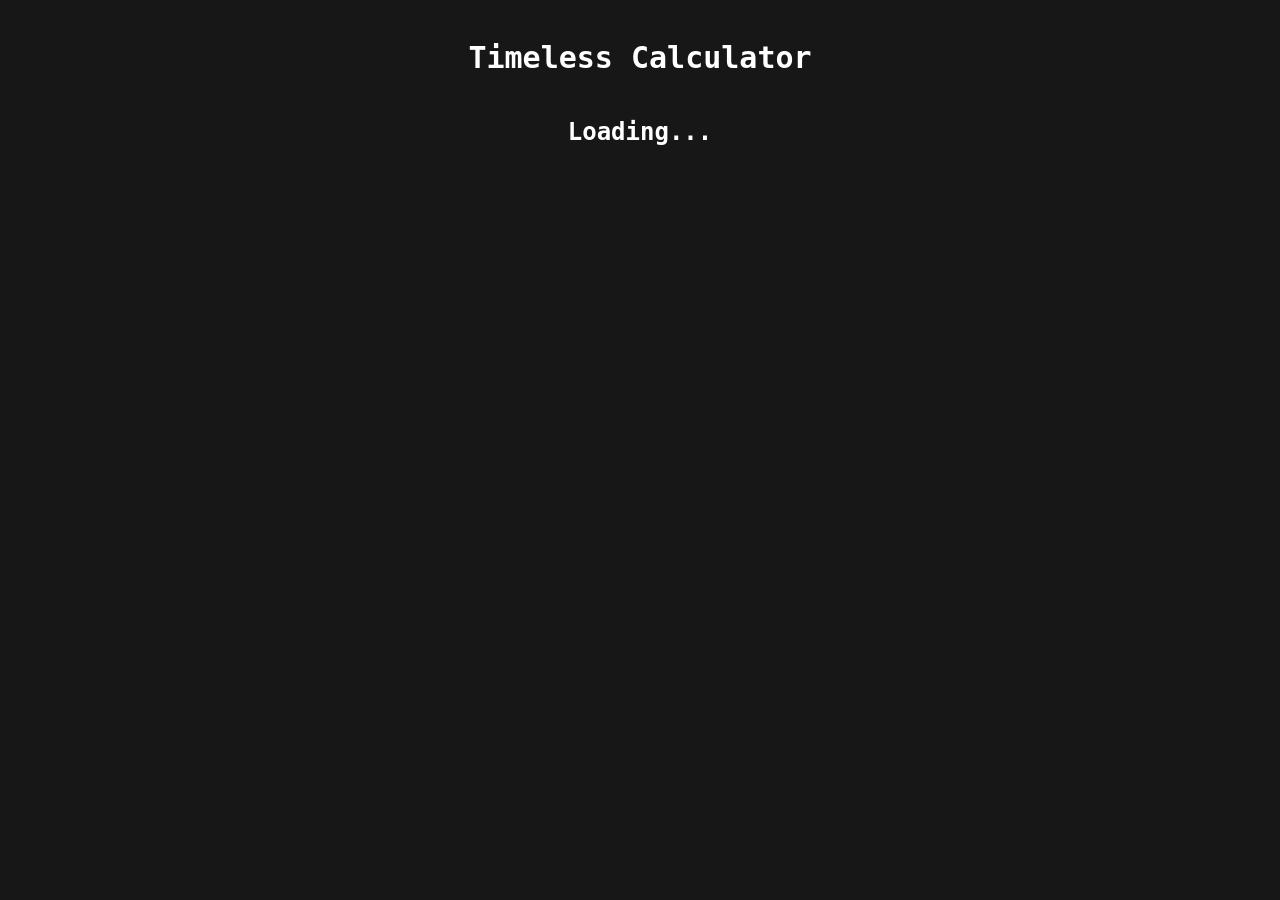
==== tree.html @ 39489400 "deploy: fe9224641df2bc6c8162873cdec0470e546c7a4d" ====
<!doctype html>
<html lang="en">
  <head>
    <meta charset="utf-8" />
    <link rel="icon" href="./favicon.png" />
    <meta name="viewport" content="width=device-width, initial-scale=1" />

    <title>Timeless Jewel Calculator</title>
    <meta name="description" content="Timeless Jewel calculator with a passive tree view" />

    <meta property="og:title" content="Timeless Jewel Calculator" />
    <meta property="og:image" content="./favicon.png" />
    <meta property="og:description" content="Timeless Jewel calculator with a passive tree view" />

    <link rel="preconnect" href="https://fonts.googleapis.com" />
    <link rel="preconnect" href="https://fonts.gstatic.com" crossorigin />
    <link href="https://fonts.googleapis.com/css2?family=Roboto&display=swap" rel="stylesheet" />

    
		<link href="./_app/immutable/assets/0.f0bb1d5b.css" rel="stylesheet">
		<link href="./_app/immutable/assets/3.9cce1a28.css" rel="stylesheet">
		<link href="./_app/immutable/assets/navigation.515c9e11.css" rel="stylesheet">
		<link rel="modulepreload" href="./_app/immutable/entry/start.d155b6e5.js">
		<link rel="modulepreload" href="./_app/immutable/chunks/scheduler.e53c5964.js">
		<link rel="modulepreload" href="./_app/immutable/chunks/singletons.502218b8.js">
		<link rel="modulepreload" href="./_app/immutable/chunks/paths.638506f5.js">
		<link rel="modulepreload" href="./_app/immutable/entry/app.a2ba8fdb.js">
		<link rel="modulepreload" href="./_app/immutable/chunks/index.6424f92b.js">
		<link rel="modulepreload" href="./_app/immutable/nodes/0.502140a4.js">
		<link rel="modulepreload" href="./_app/immutable/chunks/worker.0a9c5171.js">
		<link rel="modulepreload" href="./_app/immutable/chunks/index.098253ec.js">
		<link rel="modulepreload" href="./_app/immutable/nodes/3.79171c57.js">
		<link rel="modulepreload" href="./_app/immutable/chunks/navigation.ac28c1e1.js">
		<link rel="modulepreload" href="./_app/immutable/chunks/stores.e82d16c5.js">
  </head>
  <body>
    <div>  <div class="flex flex-row justify-center h-screen" data-svelte-h="svelte-15nyt30"><div class="flex flex-col"><div class="py-10 flex flex-col justify-between"><div><h1 class="text-white mb-10 text-center">Timeless Calculator</h1> <h2 class="text-center">Loading...</h2></div></div></div></div> 
			
			<script>
				{
					__sveltekit_1yhc13v = {
						assets: "/timeless-jewels",
						base: new URL(".", location).pathname.slice(0, -1),
						env: {}
					};

					const element = document.currentScript.parentElement;

					const data = [null,null];

					Promise.all([
						import("./_app/immutable/entry/start.d155b6e5.js"),
						import("./_app/immutable/entry/app.a2ba8fdb.js")
					]).then(([kit, app]) => {
						kit.start(app, element, {
							node_ids: [0, 3],
							data,
							form: null,
							error: null
						});
					});
				}
			</script>
		</div>
  </body>
</html>
---- _app/immutable/assets/0.f0bb1d5b.css ----
*,:before,:after{box-sizing:border-box;border-width:0;border-style:solid;border-color:#e5e7eb}:before,:after{--tw-content: ""}html{line-height:1.5;-webkit-text-size-adjust:100%;-moz-tab-size:4;-o-tab-size:4;tab-size:4;font-family:ui-sans-serif,system-ui,-apple-system,BlinkMacSystemFont,Segoe UI,Roboto,Helvetica Neue,Arial,Noto Sans,sans-serif,"Apple Color Emoji","Segoe UI Emoji",Segoe UI Symbol,"Noto Color Emoji";font-feature-settings:normal;font-variation-settings:normal}body{margin:0;line-height:inherit}hr{height:0;color:inherit;border-top-width:1px}abbr:where([title]){-webkit-text-decoration:underline dotted;text-decoration:underline dotted}h1,h2,h3,h4,h5,h6{font-size:inherit;font-weight:inherit}a{color:inherit;text-decoration:inherit}b,strong{font-weight:bolder}code,kbd,samp,pre{font-family:ui-monospace,SFMono-Regular,Menlo,Monaco,Consolas,Liberation Mono,Courier New,monospace;font-size:1em}small{font-size:80%}sub,sup{font-size:75%;line-height:0;position:relative;vertical-align:baseline}sub{bottom:-.25em}sup{top:-.5em}table{text-indent:0;border-color:inherit;border-collapse:collapse}button,input,optgroup,select,textarea{font-family:inherit;font-feature-settings:inherit;font-variation-settings:inherit;font-size:100%;font-weight:inherit;line-height:inherit;color:inherit;margin:0;padding:0}button,select{text-transform:none}button,[type=button],[type=reset],[type=submit]{-webkit-appearance:button;background-color:transparent;background-image:none}:-moz-focusring{outline:auto}:-moz-ui-invalid{box-shadow:none}progress{vertical-align:baseline}::-webkit-inner-spin-button,::-webkit-outer-spin-button{height:auto}[type=search]{-webkit-appearance:textfield;outline-offset:-2px}::-webkit-search-decoration{-webkit-appearance:none}::-webkit-file-upload-button{-webkit-appearance:button;font:inherit}summary{display:list-item}blockquote,dl,dd,h1,h2,h3,h4,h5,h6,hr,figure,p,pre{margin:0}fieldset{margin:0;padding:0}legend{padding:0}ol,ul,menu{list-style:none;margin:0;padding:0}dialog{padding:0}textarea{resize:vertical}input::-moz-placeholder,textarea::-moz-placeholder{opacity:1;color:#9ca3af}input::placeholder,textarea::placeholder{opacity:1;color:#9ca3af}button,[role=button]{cursor:pointer}:disabled{cursor:default}img,svg,video,canvas,audio,iframe,embed,object{display:block;vertical-align:middle}img,video{max-width:100%;height:auto}[hidden]{display:none}*,:before,:after{--tw-border-spacing-x: 0;--tw-border-spacing-y: 0;--tw-translate-x: 0;--tw-translate-y: 0;--tw-rotate: 0;--tw-skew-x: 0;--tw-skew-y: 0;--tw-scale-x: 1;--tw-scale-y: 1;--tw-pan-x: ;--tw-pan-y: ;--tw-pinch-zoom: ;--tw-scroll-snap-strictness: proximity;--tw-gradient-from-position: ;--tw-gradient-via-position: ;--tw-gradient-to-position: ;--tw-ordinal: ;--tw-slashed-zero: ;--tw-numeric-figure: ;--tw-numeric-spacing: ;--tw-numeric-fraction: ;--tw-ring-inset: ;--tw-ring-offset-width: 0px;--tw-ring-offset-color: #fff;--tw-ring-color: rgb(59 130 246 / .5);--tw-ring-offset-shadow: 0 0 #0000;--tw-ring-shadow: 0 0 #0000;--tw-shadow: 0 0 #0000;--tw-shadow-colored: 0 0 #0000;--tw-blur: ;--tw-brightness: ;--tw-contrast: ;--tw-grayscale: ;--tw-hue-rotate: ;--tw-invert: ;--tw-saturate: ;--tw-sepia: ;--tw-drop-shadow: ;--tw-backdrop-blur: ;--tw-backdrop-brightness: ;--tw-backdrop-contrast: ;--tw-backdrop-grayscale: ;--tw-backdrop-hue-rotate: ;--tw-backdrop-invert: ;--tw-backdrop-opacity: ;--tw-backdrop-saturate: ;--tw-backdrop-sepia: }::backdrop{--tw-border-spacing-x: 0;--tw-border-spacing-y: 0;--tw-translate-x: 0;--tw-translate-y: 0;--tw-rotate: 0;--tw-skew-x: 0;--tw-skew-y: 0;--tw-scale-x: 1;--tw-scale-y: 1;--tw-pan-x: ;--tw-pan-y: ;--tw-pinch-zoom: ;--tw-scroll-snap-strictness: proximity;--tw-gradient-from-position: ;--tw-gradient-via-position: ;--tw-gradient-to-position: ;--tw-ordinal: ;--tw-slashed-zero: ;--tw-numeric-figure: ;--tw-numeric-spacing: ;--tw-numeric-fraction: ;--tw-ring-inset: ;--tw-ring-offset-width: 0px;--tw-ring-offset-color: #fff;--tw-ring-color: rgb(59 130 246 / .5);--tw-ring-offset-shadow: 0 0 #0000;--tw-ring-shadow: 0 0 #0000;--tw-shadow: 0 0 #0000;--tw-shadow-colored: 0 0 #0000;--tw-blur: ;--tw-brightness: ;--tw-contrast: ;--tw-grayscale: ;--tw-hue-rotate: ;--tw-invert: ;--tw-saturate: ;--tw-sepia: ;--tw-drop-shadow: ;--tw-backdrop-blur: ;--tw-backdrop-brightness: ;--tw-backdrop-contrast: ;--tw-backdrop-grayscale: ;--tw-backdrop-hue-rotate: ;--tw-backdrop-invert: ;--tw-backdrop-opacity: ;--tw-backdrop-saturate: ;--tw-backdrop-sepia: }.container{width:100%}@media (min-width: 640px){.container{max-width:640px}}@media (min-width: 768px){.container{max-width:768px}}@media (min-width: 1024px){.container{max-width:1024px}}@media (min-width: 1280px){.container{max-width:1280px}}@media (min-width: 1536px){.container{max-width:1536px}}@media (min-width: 1900px){.container{max-width:1900px}}@media (min-width: 2500px){.container{max-width:2500px}}.invisible{visibility:hidden}.fixed{position:fixed}.absolute{position:absolute}.inset-0{top:0;right:0;bottom:0;left:0}.bottom-0{bottom:0}.left-0{left:0}.right-0{right:0}.top-0{top:0}.z-50{z-index:50}.m-2{margin:.5rem}.my-2{margin-top:.5rem;margin-bottom:.5rem}.mb-10{margin-bottom:2.5rem}.mb-2{margin-bottom:.5rem}.mb-4{margin-bottom:1rem}.ml-2{margin-left:.5rem}.mr-2{margin-right:.5rem}.mr-3{margin-right:.75rem}.mr-4{margin-right:1rem}.mt-1{margin-top:.25rem}.mt-2{margin-top:.5rem}.mt-4{margin-top:1rem}.flex{display:flex}.hidden{display:none}.h-28{height:7rem}.h-screen{height:100vh}.max-h-40{max-height:10rem}.max-h-\[70vh\]{max-height:70vh}.max-h-screen{max-height:100vh}.min-h-\[100px\]{min-height:100px}.min-h-\[200px\]{min-height:200px}.w-1\/3{width:33.333333%}.w-full{width:100%}.w-screen{width:100vw}.min-w-fit{min-width:-moz-fit-content;min-width:fit-content}.shrink-0{flex-shrink:0}.flex-grow{flex-grow:1}.cursor-pointer{cursor:pointer}.resize{resize:both}.list-decimal{list-style-type:decimal}.list-disc{list-style-type:disc}.flex-row{flex-direction:row}.flex-col{flex-direction:column}.flex-wrap{flex-wrap:wrap}.items-start{align-items:flex-start}.items-end{align-items:flex-end}.items-center{align-items:center}.justify-center{justify-content:center}.justify-between{justify-content:space-between}.gap-2{gap:.5rem}.gap-6{gap:1.5rem}.overflow-auto{overflow:auto}.overflow-y-auto{overflow-y:auto}.truncate{overflow:hidden;text-overflow:ellipsis;white-space:nowrap}.whitespace-nowrap{white-space:nowrap}.rounded{border-radius:.25rem}.rounded-l{border-top-left-radius:.25rem;border-bottom-left-radius:.25rem}.rounded-br-lg{border-bottom-right-radius:.5rem}.border{border-width:1px}.border-b{border-bottom-width:1px}.border-r-2{border-right-width:2px}.border-amber-700\/50{border-color:#b4530980}.border-emerald-500\/40{border-color:#10b98166}.border-neutral-100\/40{border-color:#f5f5f566}.border-white\/50{border-color:#ffffff80}.bg-\[\#0d0d10\]{--tw-bg-opacity: 1;background-color:rgb(13 13 16 / var(--tw-bg-opacity))}.bg-amber-600\/50{background-color:#d9770680}.bg-black\/40{background-color:#0006}.bg-black\/70{background-color:#000000b3}.bg-black\/80{background-color:#000c}.bg-blue-500\/40{background-color:#3b82f666}.bg-emerald-600\/50{background-color:#05966980}.bg-green-500\/40{background-color:#22c55e66}.bg-neutral-100\/20{background-color:#f5f5f533}.bg-neutral-500\/20{background-color:#73737333}.bg-neutral-500\/30{background-color:#7373734d}.bg-pink-500\/40{background-color:#ec489966}.bg-red-500\/40{background-color:#ef444466}.bg-yellow-500\/40{background-color:#eab30866}.p-1{padding:.25rem}.p-2{padding:.5rem}.p-4{padding:1rem}.px-2{padding-left:.5rem;padding-right:.5rem}.px-3{padding-left:.75rem;padding-right:.75rem}.px-4{padding-left:1rem;padding-right:1rem}.py-10{padding-top:2.5rem;padding-bottom:2.5rem}.pb-4{padding-bottom:1rem}.pl-6{padding-left:1.5rem}.pl-8{padding-left:2rem}.pt-5{padding-top:1.25rem}.text-left{text-align:left}.text-center{text-align:center}.text-right{text-align:right}.align-middle{vertical-align:middle}.font-mono{font-family:ui-monospace,SFMono-Regular,Menlo,Monaco,Consolas,Liberation Mono,Courier New,monospace}.text-lg{font-size:1.125rem;line-height:1.75rem}.text-sm{font-size:.875rem;line-height:1.25rem}.font-bold{font-weight:700}.text-amber-300{--tw-text-opacity: 1;color:rgb(252 211 77 / var(--tw-text-opacity))}.text-emerald-400{--tw-text-opacity: 1;color:rgb(52 211 153 / var(--tw-text-opacity))}.text-neutral-300{--tw-text-opacity: 1;color:rgb(212 212 212 / var(--tw-text-opacity))}.text-neutral-400{--tw-text-opacity: 1;color:rgb(163 163 163 / var(--tw-text-opacity))}.text-orange-500{--tw-text-opacity: 1;color:rgb(249 115 22 / var(--tw-text-opacity))}.text-white{--tw-text-opacity: 1;color:rgb(255 255 255 / var(--tw-text-opacity))}.underline{text-decoration-line:underline}.filter{filter:var(--tw-blur) var(--tw-brightness) var(--tw-contrast) var(--tw-grayscale) var(--tw-hue-rotate) var(--tw-invert) var(--tw-saturate) var(--tw-sepia) var(--tw-drop-shadow)}.backdrop-blur-sm{--tw-backdrop-blur: blur(4px);-webkit-backdrop-filter:var(--tw-backdrop-blur) var(--tw-backdrop-brightness) var(--tw-backdrop-contrast) var(--tw-backdrop-grayscale) var(--tw-backdrop-hue-rotate) var(--tw-backdrop-invert) var(--tw-backdrop-opacity) var(--tw-backdrop-saturate) var(--tw-backdrop-sepia);backdrop-filter:var(--tw-backdrop-blur) var(--tw-backdrop-brightness) var(--tw-backdrop-contrast) var(--tw-backdrop-grayscale) var(--tw-backdrop-hue-rotate) var(--tw-backdrop-invert) var(--tw-backdrop-opacity) var(--tw-backdrop-saturate) var(--tw-backdrop-sepia)}html,body{--tw-bg-opacity: 1;background-color:rgb(23 23 23 / var(--tw-bg-opacity));--tw-text-opacity: 1;color:rgb(255 255 255 / var(--tw-text-opacity));font-family:Roboto Mono,monospace}h1{font-size:1.875rem;line-height:2.25rem;font-weight:700}h2{font-size:1.5rem;line-height:2rem;font-weight:700}h3{font-size:1.25rem;line-height:1.75rem;font-weight:700}.themed{--background: #393939;--list-background: #393939;--item-hover-bg: #c2410c;--item-is-active-bg: #696969;--border-focus-color: #c2410c;--input-color: #ffffff;--border: #696969}input{background:#393939;height:42px;padding:16px;width:100%;border-radius:3px}.burger-menu>div{margin-top:.25rem;margin-bottom:.25rem;height:.125rem;width:1.25rem;--tw-bg-opacity: 1;background-color:rgb(255 255 255 / var(--tw-bg-opacity))}.disabled\:bg-amber-900\/40:disabled{background-color:#78350f66}.disabled\:bg-blue-900\/40:disabled{background-color:#1e3a8a66}.disabled\:bg-emerald-900\/40:disabled{background-color:#064e3b66}.disabled\:bg-green-900\/40:disabled{background-color:#14532d66}.disabled\:bg-yellow-900\/40:disabled{background-color:#713f1266}@media (min-width: 768px){.md\:max-h-screen{max-height:100vh}.md\:w-10\/12{width:83.333333%}.md\:min-w-\[820px\]{min-width:820px}.md\:p-8{padding:2rem}}@media (min-width: 1024px){.lg\:w-2\/3{width:66.666667%}}@media (min-width: 1280px){.xl\:w-1\/2{width:50%}}@media (min-width: 1536px){.\32xl\:w-5\/12{width:41.666667%}}@media (min-width: 1900px){.\33xl\:w-1\/3{width:33.333333%}}@media (min-width: 2500px){.\34xl\:w-1\/4{width:25%}}
---- _app/immutable/assets/3.9cce1a28.css ----
.virtual-list-wrapper.svelte-1d4hv8l{overflow:auto;will-change:transform;-webkit-overflow-scrolling:touch}.virtual-list-inner.svelte-1d4hv8l{position:relative;display:flex;width:100%}.selection-button.svelte-9h6fz6{flex-grow:1;background-color:#73737333;padding:.5rem 1rem}.selection-button.svelte-9h6fz6:first-child{border-top-left-radius:.25rem;border-bottom-left-radius:.25rem;border-right-width:2px;--tw-border-opacity:1;border-color:rgb(0 0 0 / var(--tw-border-opacity))}.selection-button.svelte-9h6fz6:last-child{border-top-right-radius:.25rem;border-bottom-right-radius:.25rem}.selected.svelte-9h6fz6{background-color:#f5f5f533}.grouped.svelte-9h6fz6{background-color:#ec489966}.grouped.svelte-9h6fz6:disabled{background-color:#83184366}.rainbow.svelte-9h6fz6{animation:svelte-9h6fz6-colorRotate 2s linear 0s infinite}@keyframes svelte-9h6fz6-colorRotate{0%{color:red}25%{color:#80ff00}50%{color:#0ff}75%{color:#7f00ff}to{color:#ff0004}}
---- _app/immutable/assets/navigation.515c9e11.css ----
svg.svelte-1ea3f3y{width:var(--chevron-icon-width, 20px);height:var(--chevron-icon-width, 20px);color:var(--chevron-icon-colour, currentColor)}svg.svelte-yszwet{width:var(--clear-icon-width, 20px);height:var(--clear-icon-width, 20px);color:var(--clear-icon-color, currentColor)}.loading.svelte-d6026t{width:var(--spinner-width, 20px);height:var(--spinner-height, 20px);color:var(--spinner-color, var(--icons-color));animation:svelte-d6026t-rotate .75s linear infinite;transform-origin:center center;transform:none}.circle_path.svelte-d6026t{stroke-dasharray:90;stroke-linecap:round}@keyframes svelte-d6026t-rotate{to{transform:rotate(360deg)}}.svelte-select.svelte-1bhoqam.svelte-1bhoqam.svelte-1bhoqam{--borderRadius:var(--border-radius);--clearSelectColor:var(--clear-select-color);--clearSelectWidth:var(--clear-select-width);--disabledBackground:var(--disabled-background);--disabledBorderColor:var(--disabled-border-color);--disabledColor:var(--disabled-color);--disabledPlaceholderColor:var(--disabled-placeholder-color);--disabledPlaceholderOpacity:var(--disabled-placeholder-opacity);--errorBackground:var(--error-background);--errorBorder:var(--error-border);--groupItemPaddingLeft:var(--group-item-padding-left);--groupTitleColor:var(--group-title-color);--groupTitleFontSize:var(--group-title-font-size);--groupTitleFontWeight:var(--group-title-font-weight);--groupTitlePadding:var(--group-title-padding);--groupTitleTextTransform:var(--group-title-text-transform);--groupTitleBorderColor:var(--group-title-border-color);--groupTitleBorderWidth:var(--group-title-border-width);--groupTitleBorderStyle:var(--group-title-border-style);--indicatorColor:var(--chevron-color);--indicatorHeight:var(--chevron-height);--indicatorWidth:var(--chevron-width);--inputColor:var(--input-color);--inputLeft:var(--input-left);--inputLetterSpacing:var(--input-letter-spacing);--inputMargin:var(--input-margin);--inputPadding:var(--input-padding);--itemActiveBackground:var(--item-active-background);--itemColor:var(--item-color);--itemFirstBorderRadius:var(--item-first-border-radius);--itemHoverBG:var(--item-hover-bg);--itemHoverColor:var(--item-hover-color);--itemIsActiveBG:var(--item-is-active-bg);--itemIsActiveColor:var(--item-is-active-color);--itemIsNotSelectableColor:var(--item-is-not-selectable-color);--itemPadding:var(--item-padding);--listBackground:var(--list-background);--listBorder:var(--list-border);--listBorderRadius:var(--list-border-radius);--listEmptyColor:var(--list-empty-color);--listEmptyPadding:var(--list-empty-padding);--listEmptyTextAlign:var(--list-empty-text-align);--listMaxHeight:var(--list-max-height);--listPosition:var(--list-position);--listShadow:var(--list-shadow);--listZIndex:var(--list-z-index);--multiItemBG:var(--multi-item-bg);--multiItemBorderRadius:var(--multi-item-border-radius);--multiItemDisabledHoverBg:var(--multi-item-disabled-hover-bg);--multiItemDisabledHoverColor:var(--multi-item-disabled-hover-color);--multiItemHeight:var(--multi-item-height);--multiItemMargin:var(--multi-item-margin);--multiItemPadding:var(--multi-item-padding);--multiSelectInputMargin:var(--multi-select-input-margin);--multiSelectInputPadding:var(--multi-select-input-padding);--multiSelectPadding:var(--multi-select-padding);--placeholderColor:var(--placeholder-color);--placeholderOpacity:var(--placeholder-opacity);--selectedItemPadding:var(--selected-item-padding);--spinnerColor:var(--spinner-color);--spinnerHeight:var(--spinner-height);--spinnerWidth:var(--spinner-width);--internal-padding:0 0 0 16px;border:var(--border, 1px solid #d8dbdf);border-radius:var(--border-radius, 6px);min-height:var(--height, 42px);position:relative;display:flex;align-items:stretch;padding:var(--padding, var(--internal-padding));background:var(--background, #fff);margin:var(--margin, 0);width:var(--width, 100%);font-size:var(--font-size, 16px);max-height:var(--max-height)}.svelte-1bhoqam.svelte-1bhoqam.svelte-1bhoqam{box-sizing:var(--box-sizing, border-box)}.svelte-select.svelte-1bhoqam.svelte-1bhoqam.svelte-1bhoqam:hover{border:var(--border-hover, 1px solid #b2b8bf)}.value-container.svelte-1bhoqam.svelte-1bhoqam.svelte-1bhoqam{display:flex;flex:1 1 0%;flex-wrap:wrap;align-items:center;gap:5px 10px;padding:var(--value-container-padding, 5px 0);position:relative;overflow:var(--value-container-overflow, hidden);align-self:stretch}.prepend.svelte-1bhoqam.svelte-1bhoqam.svelte-1bhoqam,.indicators.svelte-1bhoqam.svelte-1bhoqam.svelte-1bhoqam{display:flex;flex-shrink:0;align-items:center}.indicators.svelte-1bhoqam.svelte-1bhoqam.svelte-1bhoqam{position:var(--indicators-position);top:var(--indicators-top);right:var(--indicators-right);bottom:var(--indicators-bottom)}input.svelte-1bhoqam.svelte-1bhoqam.svelte-1bhoqam{position:absolute;cursor:default;border:none;color:var(--input-color, var(--item-color));padding:var(--input-padding, 0);letter-spacing:var(--input-letter-spacing, inherit);margin:var(--input-margin, 0);min-width:10px;top:0;right:0;bottom:0;left:0;background:transparent;font-size:var(--font-size, 16px)}.svelte-1bhoqam:not(.multi)>.value-container.svelte-1bhoqam>input.svelte-1bhoqam{width:100%;height:100%}input.svelte-1bhoqam.svelte-1bhoqam.svelte-1bhoqam::-moz-placeholder{color:var(--placeholder-color, #78848f);opacity:var(--placeholder-opacity, 1)}input.svelte-1bhoqam.svelte-1bhoqam.svelte-1bhoqam::placeholder{color:var(--placeholder-color, #78848f);opacity:var(--placeholder-opacity, 1)}input.svelte-1bhoqam.svelte-1bhoqam.svelte-1bhoqam:focus{outline:none}.svelte-select.focused.svelte-1bhoqam.svelte-1bhoqam.svelte-1bhoqam{border:var(--border-focused, 1px solid #006fe8);border-radius:var(--border-radius-focused, var(--border-radius, 6px))}.disabled.svelte-1bhoqam.svelte-1bhoqam.svelte-1bhoqam{background:var(--disabled-background, #ebedef);border-color:var(--disabled-border-color, #ebedef);color:var(--disabled-color, #c1c6cc)}.disabled.svelte-1bhoqam input.svelte-1bhoqam.svelte-1bhoqam::-moz-placeholder{color:var(--disabled-placeholder-color, #c1c6cc);opacity:var(--disabled-placeholder-opacity, 1)}.disabled.svelte-1bhoqam input.svelte-1bhoqam.svelte-1bhoqam::placeholder{color:var(--disabled-placeholder-color, #c1c6cc);opacity:var(--disabled-placeholder-opacity, 1)}.selected-item.svelte-1bhoqam.svelte-1bhoqam.svelte-1bhoqam{position:relative;overflow:var(--selected-item-overflow, hidden);padding:var(--selected-item-padding, 0 20px 0 0);text-overflow:ellipsis;white-space:nowrap;color:var(--selected-item-color, inherit);font-size:var(--font-size, 16px)}.multi.svelte-1bhoqam .selected-item.svelte-1bhoqam.svelte-1bhoqam{position:absolute;line-height:var(--height, 42px);height:var(--height, 42px)}.selected-item.svelte-1bhoqam.svelte-1bhoqam.svelte-1bhoqam:focus{outline:none}.hide-selected-item.svelte-1bhoqam.svelte-1bhoqam.svelte-1bhoqam{opacity:0}.icon.svelte-1bhoqam.svelte-1bhoqam.svelte-1bhoqam{display:flex;align-items:center;justify-content:center}.clear-select.svelte-1bhoqam.svelte-1bhoqam.svelte-1bhoqam{all:unset;display:flex;align-items:center;justify-content:center;width:var(--clear-select-width, 40px);height:var(--clear-select-height, 100%);color:var(--clear-select-color, var(--icons-color));margin:var(--clear-select-margin, 0);pointer-events:all;flex-shrink:0}.clear-select.svelte-1bhoqam.svelte-1bhoqam.svelte-1bhoqam:focus{outline:var(--clear-select-focus-outline, 1px solid #006fe8)}.loading.svelte-1bhoqam.svelte-1bhoqam.svelte-1bhoqam{width:var(--loading-width, 40px);height:var(--loading-height);color:var(--loading-color, var(--icons-color));margin:var(--loading--margin, 0);flex-shrink:0}.chevron.svelte-1bhoqam.svelte-1bhoqam.svelte-1bhoqam{width:var(--chevron-width, 40px);height:var(--chevron-height, 40px);background:var(--chevron-background, transparent);pointer-events:var(--chevron-pointer-events, none);color:var(--chevron-color, var(--icons-color));border:var(--chevron-border, 0 0 0 1px solid #d8dbdf);flex-shrink:0}.multi.svelte-1bhoqam.svelte-1bhoqam.svelte-1bhoqam{padding:var(--multi-select-padding, var(--internal-padding))}.multi.svelte-1bhoqam input.svelte-1bhoqam.svelte-1bhoqam{padding:var(--multi-select-input-padding, 0);position:relative;margin:var(--multi-select-input-margin, 5px 0);flex:1 1 40px}.svelte-select.error.svelte-1bhoqam.svelte-1bhoqam.svelte-1bhoqam{border:var(--error-border, 1px solid #ff2d55);background:var(--error-background, #fff)}.a11y-text.svelte-1bhoqam.svelte-1bhoqam.svelte-1bhoqam{z-index:9999;border:0px;clip:rect(1px,1px,1px,1px);height:1px;width:1px;position:absolute;overflow:hidden;padding:0;white-space:nowrap}.multi-item.svelte-1bhoqam.svelte-1bhoqam.svelte-1bhoqam{background:var(--multi-item-bg, #ebedef);margin:var(--multi-item-margin, 0);outline:var(--multi-item-outline, 1px solid #ddd);border-radius:var(--multi-item-border-radius, 4px);height:var(--multi-item-height, 25px);line-height:var(--multi-item-height, 25px);display:flex;cursor:default;padding:var(--multi-item-padding, 0 5px);overflow:hidden;gap:var(--multi-item-gap, 4px);outline-offset:-1px;max-width:var(--multi-max-width, none);color:var(--multi-item-color, var(--item-color))}.multi-item.disabled.svelte-1bhoqam.svelte-1bhoqam.svelte-1bhoqam:hover{background:var(--multi-item-disabled-hover-bg, #ebedef);color:var(--multi-item-disabled-hover-color, #c1c6cc)}.multi-item-text.svelte-1bhoqam.svelte-1bhoqam.svelte-1bhoqam{overflow:hidden;text-overflow:ellipsis;white-space:nowrap}.multi-item-clear.svelte-1bhoqam.svelte-1bhoqam.svelte-1bhoqam{display:flex;align-items:center;justify-content:center;--clear-icon-color:var(--multi-item-clear-icon-color, #000)}.multi-item.active.svelte-1bhoqam.svelte-1bhoqam.svelte-1bhoqam{outline:var(--multi-item-active-outline, 1px solid #006fe8)}.svelte-select-list.svelte-1bhoqam.svelte-1bhoqam.svelte-1bhoqam{box-shadow:var(--list-shadow, 0 2px 3px 0 rgba(44, 62, 80, .24));border-radius:var(--list-border-radius, 4px);max-height:var(--list-max-height, 252px);overflow-y:auto;background:var(--list-background, #fff);position:var(--list-position, absolute);z-index:var(--list-z-index, 2);border:var(--list-border)}.prefloat.svelte-1bhoqam.svelte-1bhoqam.svelte-1bhoqam{opacity:0;pointer-events:none}.list-group-title.svelte-1bhoqam.svelte-1bhoqam.svelte-1bhoqam{color:var(--group-title-color, #8f8f8f);cursor:default;font-size:var(--group-title-font-size, 16px);font-weight:var(--group-title-font-weight, 600);height:var(--height, 42px);line-height:var(--height, 42px);padding:var(--group-title-padding, 0 20px);text-overflow:ellipsis;overflow-x:hidden;white-space:nowrap;text-transform:var(--group-title-text-transform, uppercase);border-width:var(--group-title-border-width, medium);border-style:var(--group-title-border-style, none);border-color:var(--group-title-border-color, color)}.empty.svelte-1bhoqam.svelte-1bhoqam.svelte-1bhoqam{text-align:var(--list-empty-text-align, center);padding:var(--list-empty-padding, 20px 0);color:var(--list-empty-color, #78848f)}.item.svelte-1bhoqam.svelte-1bhoqam.svelte-1bhoqam{cursor:default;height:var(--item-height, var(--height, 42px));line-height:var(--item-line-height, var(--height, 42px));padding:var(--item-padding, 0 20px);color:var(--item-color, inherit);text-overflow:ellipsis;overflow:hidden;white-space:nowrap;transition:var(--item-transition, all .2s);align-items:center;width:100%}.item.group-item.svelte-1bhoqam.svelte-1bhoqam.svelte-1bhoqam{padding-left:var(--group-item-padding-left, 40px)}.item.svelte-1bhoqam.svelte-1bhoqam.svelte-1bhoqam:active{background:var(--item-active-background, #b9daff)}.item.active.svelte-1bhoqam.svelte-1bhoqam.svelte-1bhoqam{background:var(--item-is-active-bg, #007aff);color:var(--item-is-active-color, #fff)}.item.first.svelte-1bhoqam.svelte-1bhoqam.svelte-1bhoqam{border-radius:var(--item-first-border-radius, 4px 4px 0 0)}.item.hover.svelte-1bhoqam.svelte-1bhoqam.svelte-1bhoqam:not(.active){background:var(--item-hover-bg, #e7f2ff);color:var(--item-hover-color, inherit)}.item.not-selectable.svelte-1bhoqam.svelte-1bhoqam.svelte-1bhoqam,.item.hover.item.not-selectable.svelte-1bhoqam.svelte-1bhoqam.svelte-1bhoqam,.item.active.item.not-selectable.svelte-1bhoqam.svelte-1bhoqam.svelte-1bhoqam,.item.not-selectable.svelte-1bhoqam.svelte-1bhoqam.svelte-1bhoqam:active{color:var(--item-is-not-selectable-color, #999);background:transparent}.required.svelte-1bhoqam.svelte-1bhoqam.svelte-1bhoqam{opacity:0;z-index:-1;position:absolute;top:0;left:0;bottom:0;right:0}
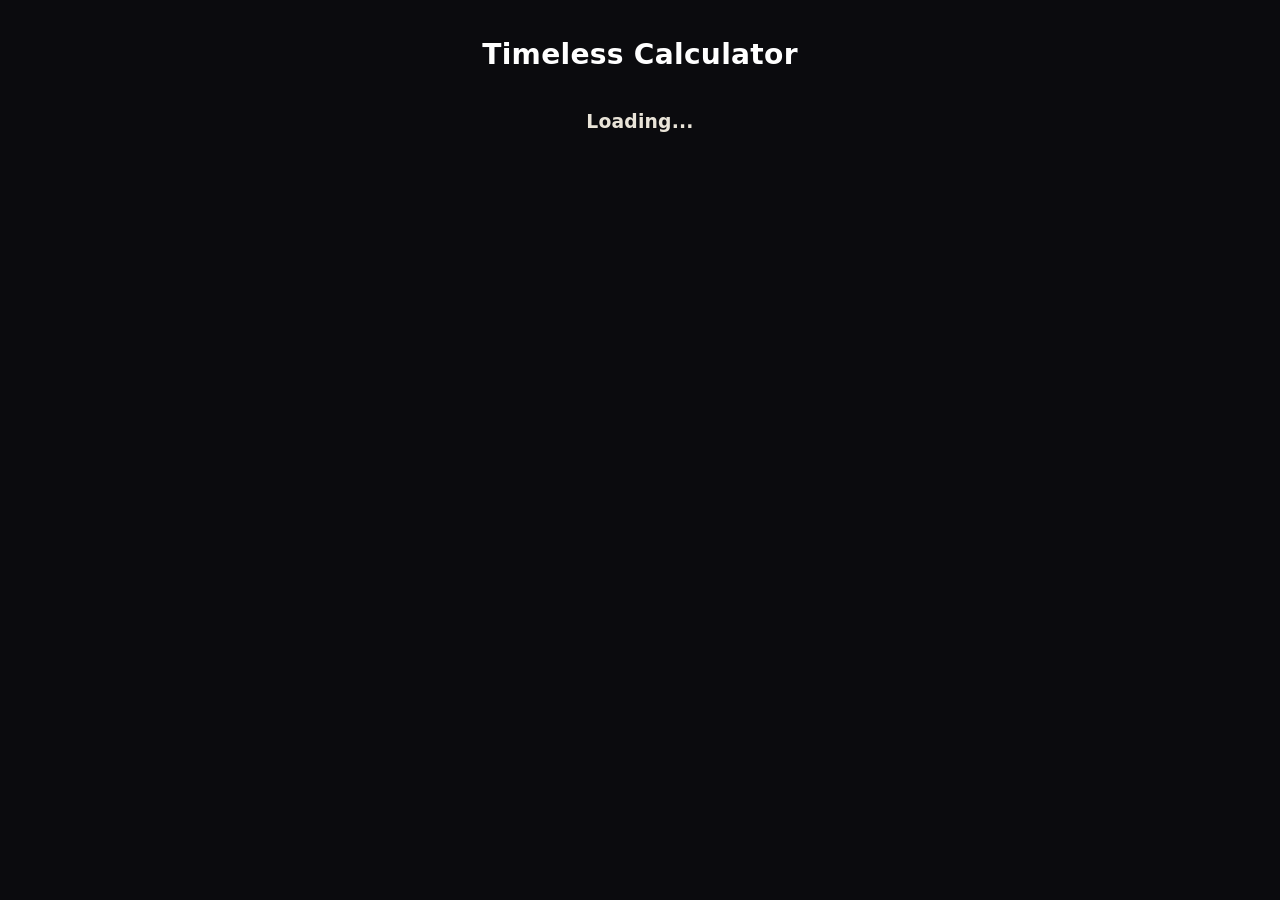
==== commit 216cf7f8: "deploy: 62e2253be66bea7acca26197ff111af2ecc50fef" ====
--- a/tree.html
+++ b/tree.html
@@ -17,28 +17,28 @@
     <link href="https://fonts.googleapis.com/css2?family=Roboto&display=swap" rel="stylesheet" />
 
     
-		<link href="./_app/immutable/assets/0.f0bb1d5b.css" rel="stylesheet">
+		<link href="./_app/immutable/assets/0.c4f50d67.css" rel="stylesheet">
 		<link href="./_app/immutable/assets/3.9cce1a28.css" rel="stylesheet">
 		<link href="./_app/immutable/assets/navigation.515c9e11.css" rel="stylesheet">
-		<link rel="modulepreload" href="./_app/immutable/entry/start.d155b6e5.js">
+		<link rel="modulepreload" href="./_app/immutable/entry/start.9fee7360.js">
 		<link rel="modulepreload" href="./_app/immutable/chunks/scheduler.e53c5964.js">
-		<link rel="modulepreload" href="./_app/immutable/chunks/singletons.502218b8.js">
-		<link rel="modulepreload" href="./_app/immutable/chunks/paths.638506f5.js">
-		<link rel="modulepreload" href="./_app/immutable/entry/app.a2ba8fdb.js">
+		<link rel="modulepreload" href="./_app/immutable/chunks/singletons.c6bf2a43.js">
+		<link rel="modulepreload" href="./_app/immutable/chunks/paths.832805e5.js">
+		<link rel="modulepreload" href="./_app/immutable/entry/app.d034350b.js">
 		<link rel="modulepreload" href="./_app/immutable/chunks/index.6424f92b.js">
-		<link rel="modulepreload" href="./_app/immutable/nodes/0.502140a4.js">
-		<link rel="modulepreload" href="./_app/immutable/chunks/worker.0a9c5171.js">
+		<link rel="modulepreload" href="./_app/immutable/nodes/0.a0668cf6.js">
+		<link rel="modulepreload" href="./_app/immutable/chunks/worker.ea49a2e2.js">
 		<link rel="modulepreload" href="./_app/immutable/chunks/index.098253ec.js">
-		<link rel="modulepreload" href="./_app/immutable/nodes/3.79171c57.js">
-		<link rel="modulepreload" href="./_app/immutable/chunks/navigation.ac28c1e1.js">
-		<link rel="modulepreload" href="./_app/immutable/chunks/stores.e82d16c5.js">
+		<link rel="modulepreload" href="./_app/immutable/nodes/3.0b2d9617.js">
+		<link rel="modulepreload" href="./_app/immutable/chunks/navigation.8c202575.js">
+		<link rel="modulepreload" href="./_app/immutable/chunks/stores.42dc1990.js">
   </head>
   <body>
     <div>  <div class="flex flex-row justify-center h-screen" data-svelte-h="svelte-15nyt30"><div class="flex flex-col"><div class="py-10 flex flex-col justify-between"><div><h1 class="text-white mb-10 text-center">Timeless Calculator</h1> <h2 class="text-center">Loading...</h2></div></div></div></div> 
 			
 			<script>
 				{
-					__sveltekit_1yhc13v = {
+					__sveltekit_jbkw2m = {
 						assets: "/timeless-jewels",
 						base: new URL(".", location).pathname.slice(0, -1),
 						env: {}
@@ -49,8 +49,8 @@
 					const data = [null,null];
 
 					Promise.all([
-						import("./_app/immutable/entry/start.d155b6e5.js"),
-						import("./_app/immutable/entry/app.a2ba8fdb.js")
+						import("./_app/immutable/entry/start.9fee7360.js"),
+						import("./_app/immutable/entry/app.d034350b.js")
 					]).then(([kit, app]) => {
 						kit.start(app, element, {
 							node_ids: [0, 3],
--- a/_app/immutable/assets/0.c4f50d67.css
+++ b/_app/immutable/assets/0.c4f50d67.css
@@ -0,0 +1 @@
+@charset "UTF-8";*,:before,:after{box-sizing:border-box;border-width:0;border-style:solid;border-color:#e5e7eb}:before,:after{--tw-content: ""}html{line-height:1.5;-webkit-text-size-adjust:100%;-moz-tab-size:4;-o-tab-size:4;tab-size:4;font-family:ui-sans-serif,system-ui,-apple-system,BlinkMacSystemFont,Segoe UI,Roboto,Helvetica Neue,Arial,Noto Sans,sans-serif,"Apple Color Emoji","Segoe UI Emoji",Segoe UI Symbol,"Noto Color Emoji";font-feature-settings:normal;font-variation-settings:normal}body{margin:0;line-height:inherit}hr{height:0;color:inherit;border-top-width:1px}abbr:where([title]){-webkit-text-decoration:underline dotted;text-decoration:underline dotted}h1,h2,h3,h4,h5,h6{font-size:inherit;font-weight:inherit}a{color:inherit;text-decoration:inherit}b,strong{font-weight:bolder}code,kbd,samp,pre{font-family:ui-monospace,SFMono-Regular,Menlo,Monaco,Consolas,Liberation Mono,Courier New,monospace;font-size:1em}small{font-size:80%}sub,sup{font-size:75%;line-height:0;position:relative;vertical-align:baseline}sub{bottom:-.25em}sup{top:-.5em}table{text-indent:0;border-color:inherit;border-collapse:collapse}button,input,optgroup,select,textarea{font-family:inherit;font-feature-settings:inherit;font-variation-settings:inherit;font-size:100%;font-weight:inherit;line-height:inherit;color:inherit;margin:0;padding:0}button,select{text-transform:none}button,[type=button],[type=reset],[type=submit]{-webkit-appearance:button;background-color:transparent;background-image:none}:-moz-focusring{outline:auto}:-moz-ui-invalid{box-shadow:none}progress{vertical-align:baseline}::-webkit-inner-spin-button,::-webkit-outer-spin-button{height:auto}[type=search]{-webkit-appearance:textfield;outline-offset:-2px}::-webkit-search-decoration{-webkit-appearance:none}::-webkit-file-upload-button{-webkit-appearance:button;font:inherit}summary{display:list-item}blockquote,dl,dd,h1,h2,h3,h4,h5,h6,hr,figure,p,pre{margin:0}fieldset{margin:0;padding:0}legend{padding:0}ol,ul,menu{list-style:none;margin:0;padding:0}dialog{padding:0}textarea{resize:vertical}input::-moz-placeholder,textarea::-moz-placeholder{opacity:1;color:#9ca3af}input::placeholder,textarea::placeholder{opacity:1;color:#9ca3af}button,[role=button]{cursor:pointer}:disabled{cursor:default}img,svg,video,canvas,audio,iframe,embed,object{display:block;vertical-align:middle}img,video{max-width:100%;height:auto}[hidden]{display:none}*,:before,:after{--tw-border-spacing-x: 0;--tw-border-spacing-y: 0;--tw-translate-x: 0;--tw-translate-y: 0;--tw-rotate: 0;--tw-skew-x: 0;--tw-skew-y: 0;--tw-scale-x: 1;--tw-scale-y: 1;--tw-pan-x: ;--tw-pan-y: ;--tw-pinch-zoom: ;--tw-scroll-snap-strictness: proximity;--tw-gradient-from-position: ;--tw-gradient-via-position: ;--tw-gradient-to-position: ;--tw-ordinal: ;--tw-slashed-zero: ;--tw-numeric-figure: ;--tw-numeric-spacing: ;--tw-numeric-fraction: ;--tw-ring-inset: ;--tw-ring-offset-width: 0px;--tw-ring-offset-color: #fff;--tw-ring-color: rgb(59 130 246 / .5);--tw-ring-offset-shadow: 0 0 #0000;--tw-ring-shadow: 0 0 #0000;--tw-shadow: 0 0 #0000;--tw-shadow-colored: 0 0 #0000;--tw-blur: ;--tw-brightness: ;--tw-contrast: ;--tw-grayscale: ;--tw-hue-rotate: ;--tw-invert: ;--tw-saturate: ;--tw-sepia: ;--tw-drop-shadow: ;--tw-backdrop-blur: ;--tw-backdrop-brightness: ;--tw-backdrop-contrast: ;--tw-backdrop-grayscale: ;--tw-backdrop-hue-rotate: ;--tw-backdrop-invert: ;--tw-backdrop-opacity: ;--tw-backdrop-saturate: ;--tw-backdrop-sepia: }::backdrop{--tw-border-spacing-x: 0;--tw-border-spacing-y: 0;--tw-translate-x: 0;--tw-translate-y: 0;--tw-rotate: 0;--tw-skew-x: 0;--tw-skew-y: 0;--tw-scale-x: 1;--tw-scale-y: 1;--tw-pan-x: ;--tw-pan-y: ;--tw-pinch-zoom: ;--tw-scroll-snap-strictness: proximity;--tw-gradient-from-position: ;--tw-gradient-via-position: ;--tw-gradient-to-position: ;--tw-ordinal: ;--tw-slashed-zero: ;--tw-numeric-figure: ;--tw-numeric-spacing: ;--tw-numeric-fraction: ;--tw-ring-inset: ;--tw-ring-offset-width: 0px;--tw-ring-offset-color: #fff;--tw-ring-color: rgb(59 130 246 / .5);--tw-ring-offset-shadow: 0 0 #0000;--tw-ring-shadow: 0 0 #0000;--tw-shadow: 0 0 #0000;--tw-shadow-colored: 0 0 #0000;--tw-blur: ;--tw-brightness: ;--tw-contrast: ;--tw-grayscale: ;--tw-hue-rotate: ;--tw-invert: ;--tw-saturate: ;--tw-sepia: ;--tw-drop-shadow: ;--tw-backdrop-blur: ;--tw-backdrop-brightness: ;--tw-backdrop-contrast: ;--tw-backdrop-grayscale: ;--tw-backdrop-hue-rotate: ;--tw-backdrop-invert: ;--tw-backdrop-opacity: ;--tw-backdrop-saturate: ;--tw-backdrop-sepia: }.container{width:100%}@media (min-width: 640px){.container{max-width:640px}}@media (min-width: 768px){.container{max-width:768px}}@media (min-width: 1024px){.container{max-width:1024px}}@media (min-width: 1280px){.container{max-width:1280px}}@media (min-width: 1536px){.container{max-width:1536px}}@media (min-width: 1900px){.container{max-width:1900px}}@media (min-width: 2500px){.container{max-width:2500px}}.invisible{visibility:hidden}.fixed{position:fixed}.absolute{position:absolute}.inset-0{top:0;right:0;bottom:0;left:0}.bottom-0{bottom:0}.left-0{left:0}.right-0{right:0}.top-0{top:0}.z-50{z-index:50}.m-2{margin:.5rem}.my-2{margin-top:.5rem;margin-bottom:.5rem}.mb-1{margin-bottom:.25rem}.mb-10{margin-bottom:2.5rem}.mb-2{margin-bottom:.5rem}.mb-4{margin-bottom:1rem}.ml-2{margin-left:.5rem}.mr-2{margin-right:.5rem}.mr-3{margin-right:.75rem}.mr-4{margin-right:1rem}.mt-1{margin-top:.25rem}.mt-2{margin-top:.5rem}.mt-4{margin-top:1rem}.flex{display:flex}.hidden{display:none}.h-28{height:7rem}.h-screen{height:100vh}.max-h-40{max-height:10rem}.max-h-\[70vh\]{max-height:70vh}.max-h-screen{max-height:100vh}.min-h-\[100px\]{min-height:100px}.min-h-\[200px\]{min-height:200px}.w-1\/3{width:33.333333%}.w-full{width:100%}.w-screen{width:100vw}.min-w-\[220px\]{min-width:220px}.min-w-fit{min-width:-moz-fit-content;min-width:fit-content}.flex-1{flex:1 1 0%}.shrink-0{flex-shrink:0}.flex-grow{flex-grow:1}.cursor-pointer{cursor:pointer}.resize{resize:both}.list-decimal{list-style-type:decimal}.list-disc{list-style-type:disc}.flex-row{flex-direction:row}.flex-col{flex-direction:column}.flex-wrap{flex-wrap:wrap}.items-start{align-items:flex-start}.items-end{align-items:flex-end}.items-center{align-items:center}.justify-center{justify-content:center}.justify-between{justify-content:space-between}.gap-2{gap:.5rem}.gap-3{gap:.75rem}.gap-6{gap:1.5rem}.overflow-auto{overflow:auto}.overflow-y-auto{overflow-y:auto}.truncate{overflow:hidden;text-overflow:ellipsis;white-space:nowrap}.whitespace-nowrap{white-space:nowrap}.rounded{border-radius:.25rem}.rounded-l{border-top-left-radius:.25rem;border-bottom-left-radius:.25rem}.rounded-br-lg{border-bottom-right-radius:.5rem}.border{border-width:1px}.border-b{border-bottom-width:1px}.border-r-2{border-right-width:2px}.border-t{border-top-width:1px}.border-amber-700\/50{border-color:#b4530980}.border-emerald-500\/40{border-color:#10b98166}.border-neutral-100\/40{border-color:#f5f5f566}.border-white\/20{border-color:#fff3}.border-white\/50{border-color:#ffffff80}.bg-\[\#0d0d10\]{--tw-bg-opacity: 1;background-color:rgb(13 13 16 / var(--tw-bg-opacity))}.bg-amber-600\/50{background-color:#d9770680}.bg-black\/40{background-color:#0006}.bg-black\/70{background-color:#000000b3}.bg-black\/80{background-color:#000c}.bg-blue-500\/40{background-color:#3b82f666}.bg-emerald-600\/50{background-color:#05966980}.bg-green-500\/40{background-color:#22c55e66}.bg-neutral-100\/20{background-color:#f5f5f533}.bg-neutral-500\/20{background-color:#73737333}.bg-neutral-500\/30{background-color:#7373734d}.bg-pink-500\/40{background-color:#ec489966}.bg-red-500\/40{background-color:#ef444466}.bg-yellow-500\/40{background-color:#eab30866}.p-1{padding:.25rem}.p-2{padding:.5rem}.p-4{padding:1rem}.px-2{padding-left:.5rem;padding-right:.5rem}.px-3{padding-left:.75rem;padding-right:.75rem}.px-4{padding-left:1rem;padding-right:1rem}.py-10{padding-top:2.5rem;padding-bottom:2.5rem}.pb-4{padding-bottom:1rem}.pl-6{padding-left:1.5rem}.pl-8{padding-left:2rem}.pt-3{padding-top:.75rem}.pt-5{padding-top:1.25rem}.text-left{text-align:left}.text-center{text-align:center}.text-right{text-align:right}.align-middle{vertical-align:middle}.font-mono{font-family:ui-monospace,SFMono-Regular,Menlo,Monaco,Consolas,Liberation Mono,Courier New,monospace}.text-lg{font-size:1.125rem;line-height:1.75rem}.text-sm{font-size:.875rem;line-height:1.25rem}.font-bold{font-weight:700}.text-amber-300{--tw-text-opacity: 1;color:rgb(252 211 77 / var(--tw-text-opacity))}.text-emerald-400{--tw-text-opacity: 1;color:rgb(52 211 153 / var(--tw-text-opacity))}.text-neutral-300{--tw-text-opacity: 1;color:rgb(212 212 212 / var(--tw-text-opacity))}.text-neutral-400{--tw-text-opacity: 1;color:rgb(163 163 163 / var(--tw-text-opacity))}.text-orange-500{--tw-text-opacity: 1;color:rgb(249 115 22 / var(--tw-text-opacity))}.text-white{--tw-text-opacity: 1;color:rgb(255 255 255 / var(--tw-text-opacity))}.underline{text-decoration-line:underline}.ring{--tw-ring-offset-shadow: var(--tw-ring-inset) 0 0 0 var(--tw-ring-offset-width) var(--tw-ring-offset-color);--tw-ring-shadow: var(--tw-ring-inset) 0 0 0 calc(3px + var(--tw-ring-offset-width)) var(--tw-ring-color);box-shadow:var(--tw-ring-offset-shadow),var(--tw-ring-shadow),var(--tw-shadow, 0 0 #0000)}.filter{filter:var(--tw-blur) var(--tw-brightness) var(--tw-contrast) var(--tw-grayscale) var(--tw-hue-rotate) var(--tw-invert) var(--tw-saturate) var(--tw-sepia) var(--tw-drop-shadow)}.backdrop-blur-sm{--tw-backdrop-blur: blur(4px);-webkit-backdrop-filter:var(--tw-backdrop-blur) var(--tw-backdrop-brightness) var(--tw-backdrop-contrast) var(--tw-backdrop-grayscale) var(--tw-backdrop-hue-rotate) var(--tw-backdrop-invert) var(--tw-backdrop-opacity) var(--tw-backdrop-saturate) var(--tw-backdrop-sepia);backdrop-filter:var(--tw-backdrop-blur) var(--tw-backdrop-brightness) var(--tw-backdrop-contrast) var(--tw-backdrop-grayscale) var(--tw-backdrop-hue-rotate) var(--tw-backdrop-invert) var(--tw-backdrop-opacity) var(--tw-backdrop-saturate) var(--tw-backdrop-sepia)}:root{--bg: #0b0b0e;--panel: #15151a;--panel-2: #1d1d24;--panel-3: #24242d;--line: #2b2b34;--line-strong: #414150;--text: #e9e4d8;--muted: #8d8779;--gold: #c9a94a;--gold-bright: #e3c86a;--gold-dark: #8a7434;--gold-soft: rgba(201, 169, 74, .14);--gold-ink: #17130a;--ok: #3fb950;--ok-soft: rgba(63, 185, 80, .16);--info: #4b93d1;--info-soft: rgba(75, 147, 209, .16);--danger: #d9534f;--sans: "Segoe UI Variable Text", "Segoe UI", "Microsoft JhengHei UI", "Microsoft JhengHei", "PingFang TC", system-ui, sans-serif;--mono: "Cascadia Mono", "Cascadia Code", Consolas, ui-monospace, monospace;--ease-pop: cubic-bezier(.2, 1.4, .4, 1);--ease-out: cubic-bezier(.2, .9, .3, 1)}html,body{background:var(--bg);color:var(--text);font-family:var(--sans);font-size:15px;line-height:1.6}h1{font-size:1.875rem;line-height:2.25rem;font-weight:650;letter-spacing:.01em}h2{font-size:1.25rem;line-height:1.75rem;font-weight:650;letter-spacing:.01em}h3{font-size:1rem;line-height:1.5rem;font-weight:600;color:var(--gold);letter-spacing:.02em}:focus-visible{outline:2px solid var(--gold);outline-offset:2px;border-radius:6px}::-webkit-scrollbar{width:10px;height:10px}::-webkit-scrollbar-track{background:transparent}::-webkit-scrollbar-thumb{background:#33333d;border-radius:5px}::-webkit-scrollbar-thumb:hover{background:#45454f}.themed{--background: var(--panel-2);--list-background: var(--panel-2);--item-hover-bg: var(--gold-soft);--item-is-active-bg: var(--gold-dark);--border-focus-color: var(--gold);--input-color: var(--text);--border: var(--line);--list-border-radius: 10px;--item-color: var(--text);--placeholder-color: var(--muted)}.themed.rounded-br-lg{background:rgba(13,13,17,.92)!important;border-right:1px solid var(--line);border-bottom:1px solid var(--line);box-shadow:0 18px 48px #0000008c;animation:panelIn .24s var(--ease-out) both}@keyframes panelIn{0%{opacity:0;transform:translate3d(-10px,-6px,0)}to{opacity:1;transform:none}}@keyframes popIn{0%{opacity:0;transform:scale(.94)}to{opacity:1;transform:scale(1)}}input{background:var(--panel);height:40px;padding:0 14px;width:100%;border:1px solid var(--line);border-radius:8px;color:var(--text);font-family:inherit;transition:border-color .15s,box-shadow .15s,background .15s}input:hover{border-color:var(--line-strong)}input:focus{outline:none;border-color:var(--gold);box-shadow:0 0 0 3px var(--gold-soft)}input[type=number]{font-family:var(--mono);font-variant-numeric:tabular-nums}button{font-family:inherit;transition:background .14s,border-color .14s,color .14s,transform .12s,box-shadow .14s,filter .14s}button:active:not(:disabled){transform:translateY(1px)}button:disabled{opacity:.42;cursor:not-allowed}.bg-blue-500\/40,.bg-neutral-100\/20,.bg-neutral-500\/20,.bg-yellow-500\/40,.bg-emerald-600\/50,.bg-amber-600\/50,.bg-green-500\/40{border-radius:999px!important;border:1px solid var(--line);font-size:13.5px;font-weight:500;line-height:1.5}.bg-blue-500\/40,.bg-neutral-100\/20,.bg-neutral-500\/20{background:var(--panel-2)!important;color:var(--text)}.bg-blue-500\/40:hover:not(:disabled),.bg-neutral-100\/20:hover:not(:disabled),.bg-neutral-500\/20:hover:not(:disabled){background:var(--panel-3)!important;border-color:var(--line-strong)}.bg-yellow-500\/40{background:transparent!important;border-color:var(--gold-dark);color:var(--gold)}.bg-yellow-500\/40:hover:not(:disabled){background:var(--gold-soft)!important;border-color:var(--gold)}.bg-green-500\/40{background:var(--gold)!important;border-color:var(--gold);color:var(--gold-ink)!important;font-weight:700;letter-spacing:.04em}.bg-green-500\/40:hover:not(:disabled){filter:brightness(1.08);box-shadow:0 4px 16px #c9a94a40}.bg-emerald-600\/50{background:var(--ok-soft)!important;border-color:#3fb95073;color:#8fe0a0}.bg-emerald-600\/50:hover:not(:disabled){background:rgba(63,185,80,.26)!important}.bg-amber-600\/50{background:var(--gold-soft)!important;border-color:var(--gold-dark);color:var(--gold-bright)}.bg-amber-600\/50:hover:not(:disabled){background:rgba(201,169,74,.26)!important}.selection-button{border:1px solid var(--line)!important;background:var(--panel)!important;color:var(--muted)!important;transition:background .14s,color .14s,border-color .14s}.selection-button:first-child{border-radius:999px 0 0 999px!important}.selection-button:last-child{border-radius:0 999px 999px 0!important}.selection-button:hover:not(:disabled){color:var(--text)!important;border-color:var(--line-strong)!important}.selection-button.selected{background:var(--gold-soft)!important;border-color:var(--gold-dark)!important;color:var(--gold-bright)!important}.border-white\/50{border-color:var(--line)!important;border-radius:10px;background:var(--panel);animation:popIn .18s var(--ease-pop) both;transition:border-color .14s,background .14s,transform .14s}.border-white\/50:hover{border-color:var(--gold-dark)!important;background:var(--panel-2)}.bg-neutral-500\/30{background:var(--panel-2)!important;border:1px solid var(--line);border-radius:10px!important;transition:background .14s,border-color .14s}.bg-neutral-500\/30:hover{background:var(--panel-3)!important;border-color:var(--line-strong)}.text-orange-500{color:var(--gold-bright)!important;font-variant-numeric:tabular-nums}.burger-menu{border:none!important;background:transparent!important}.burger-menu>div{margin-top:.25rem;margin-bottom:.25rem;height:.125rem;width:1.25rem;background:var(--text);border-radius:2px;transition:background .14s}.burger-menu:hover>div{background:var(--gold)}@media (prefers-reduced-motion: reduce){*,*:before,*:after{animation-duration:.01ms!important;transition-duration:.01ms!important}}.disabled\:bg-amber-900\/40:disabled{background-color:#78350f66}.disabled\:bg-blue-900\/40:disabled{background-color:#1e3a8a66}.disabled\:bg-emerald-900\/40:disabled{background-color:#064e3b66}.disabled\:bg-green-900\/40:disabled{background-color:#14532d66}.disabled\:bg-yellow-900\/40:disabled{background-color:#713f1266}@media (min-width: 768px){.md\:max-h-screen{max-height:100vh}.md\:w-10\/12{width:83.333333%}.md\:min-w-\[820px\]{min-width:820px}.md\:p-8{padding:2rem}}@media (min-width: 1024px){.lg\:w-2\/3{width:66.666667%}}@media (min-width: 1280px){.xl\:w-1\/2{width:50%}}@media (min-width: 1536px){.\32xl\:w-5\/12{width:41.666667%}}@media (min-width: 1900px){.\33xl\:w-1\/3{width:33.333333%}}@media (min-width: 2500px){.\34xl\:w-1\/4{width:25%}}
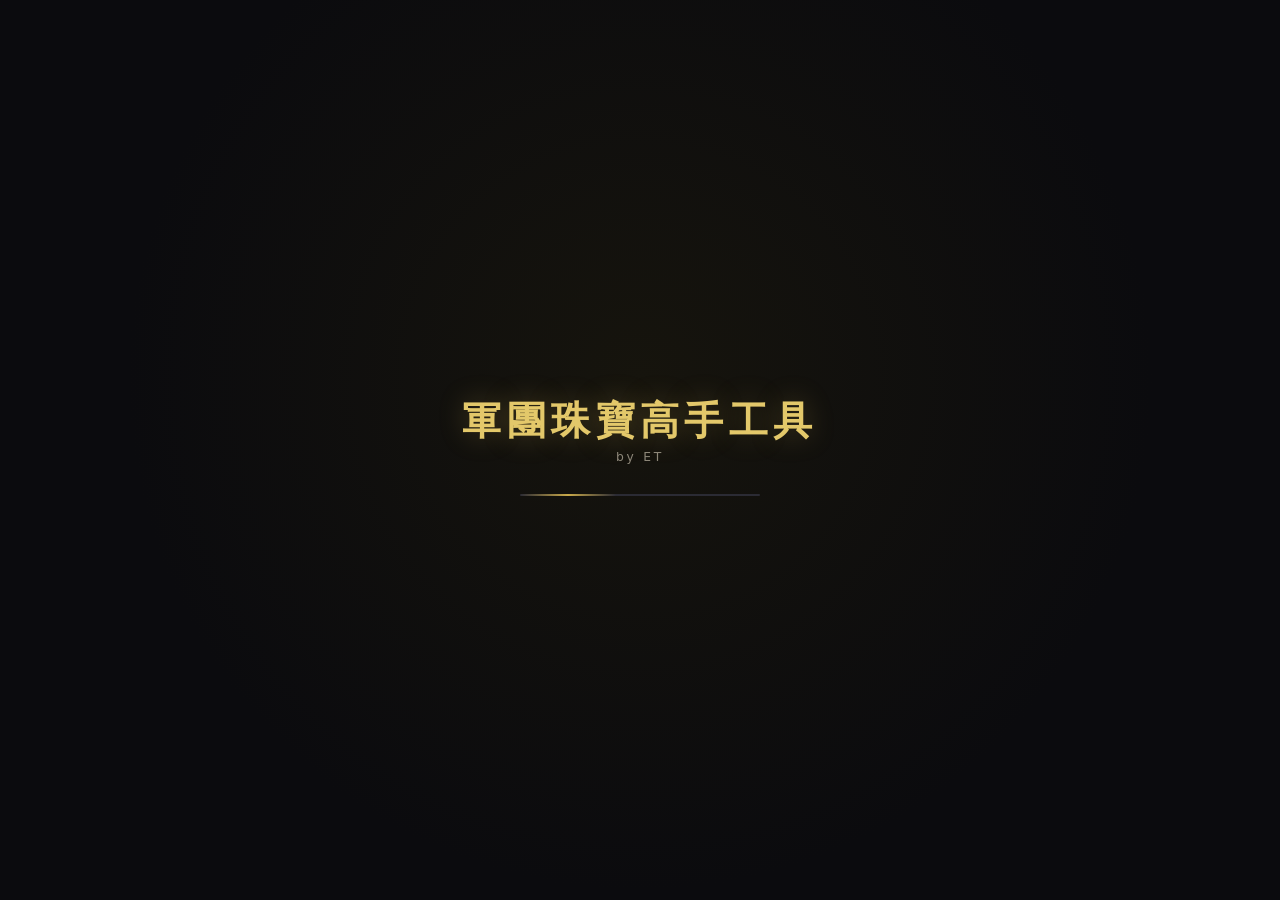
==== commit c6784d66: "deploy: 1c987670fcf4ebf1485fa46ba3b1aa4c2fbd8010" ====
--- a/tree.html
+++ b/tree.html
@@ -17,28 +17,28 @@
     <link href="https://fonts.googleapis.com/css2?family=Roboto&display=swap" rel="stylesheet" />
 
     
-		<link href="./_app/immutable/assets/0.c4f50d67.css" rel="stylesheet">
+		<link href="./_app/immutable/assets/0.62c0b993.css" rel="stylesheet">
 		<link href="./_app/immutable/assets/3.9cce1a28.css" rel="stylesheet">
 		<link href="./_app/immutable/assets/navigation.515c9e11.css" rel="stylesheet">
-		<link rel="modulepreload" href="./_app/immutable/entry/start.9fee7360.js">
+		<link rel="modulepreload" href="./_app/immutable/entry/start.57eda796.js">
 		<link rel="modulepreload" href="./_app/immutable/chunks/scheduler.e53c5964.js">
-		<link rel="modulepreload" href="./_app/immutable/chunks/singletons.c6bf2a43.js">
-		<link rel="modulepreload" href="./_app/immutable/chunks/paths.832805e5.js">
-		<link rel="modulepreload" href="./_app/immutable/entry/app.d034350b.js">
+		<link rel="modulepreload" href="./_app/immutable/chunks/singletons.77d7b242.js">
+		<link rel="modulepreload" href="./_app/immutable/chunks/paths.ca0ca72b.js">
+		<link rel="modulepreload" href="./_app/immutable/entry/app.8fe31ac9.js">
 		<link rel="modulepreload" href="./_app/immutable/chunks/index.6424f92b.js">
-		<link rel="modulepreload" href="./_app/immutable/nodes/0.a0668cf6.js">
-		<link rel="modulepreload" href="./_app/immutable/chunks/worker.ea49a2e2.js">
+		<link rel="modulepreload" href="./_app/immutable/nodes/0.5334f5cf.js">
+		<link rel="modulepreload" href="./_app/immutable/chunks/worker.fd8796b8.js">
 		<link rel="modulepreload" href="./_app/immutable/chunks/index.098253ec.js">
-		<link rel="modulepreload" href="./_app/immutable/nodes/3.0b2d9617.js">
-		<link rel="modulepreload" href="./_app/immutable/chunks/navigation.8c202575.js">
-		<link rel="modulepreload" href="./_app/immutable/chunks/stores.42dc1990.js">
+		<link rel="modulepreload" href="./_app/immutable/nodes/3.157c6844.js">
+		<link rel="modulepreload" href="./_app/immutable/chunks/navigation.fc992707.js">
+		<link rel="modulepreload" href="./_app/immutable/chunks/stores.8cfade22.js">
   </head>
   <body>
-    <div>  <div class="flex flex-row justify-center h-screen" data-svelte-h="svelte-15nyt30"><div class="flex flex-col"><div class="py-10 flex flex-col justify-between"><div><h1 class="text-white mb-10 text-center">Timeless Calculator</h1> <h2 class="text-center">Loading...</h2></div></div></div></div> 
+    <div>  <div class="boot-screen" data-svelte-h="svelte-196c6kt"><div class="boot-inner"><h1 class="boot-title">軍團珠寶高手工具</h1> <div class="boot-by">by ET</div> <div class="boot-bar"><span></span></div></div></div> 
 			
 			<script>
 				{
-					__sveltekit_jbkw2m = {
+					__sveltekit_p2s3v4 = {
 						assets: "/timeless-jewels",
 						base: new URL(".", location).pathname.slice(0, -1),
 						env: {}
@@ -49,8 +49,8 @@
 					const data = [null,null];
 
 					Promise.all([
-						import("./_app/immutable/entry/start.9fee7360.js"),
-						import("./_app/immutable/entry/app.d034350b.js")
+						import("./_app/immutable/entry/start.57eda796.js"),
+						import("./_app/immutable/entry/app.8fe31ac9.js")
 					]).then(([kit, app]) => {
 						kit.start(app, element, {
 							node_ids: [0, 3],
--- a/_app/immutable/assets/0.62c0b993.css
+++ b/_app/immutable/assets/0.62c0b993.css
@@ -0,0 +1 @@
+@charset "UTF-8";*,:before,:after{box-sizing:border-box;border-width:0;border-style:solid;border-color:#e5e7eb}:before,:after{--tw-content: ""}html{line-height:1.5;-webkit-text-size-adjust:100%;-moz-tab-size:4;-o-tab-size:4;tab-size:4;font-family:ui-sans-serif,system-ui,-apple-system,BlinkMacSystemFont,Segoe UI,Roboto,Helvetica Neue,Arial,Noto Sans,sans-serif,"Apple Color Emoji","Segoe UI Emoji",Segoe UI Symbol,"Noto Color Emoji";font-feature-settings:normal;font-variation-settings:normal}body{margin:0;line-height:inherit}hr{height:0;color:inherit;border-top-width:1px}abbr:where([title]){-webkit-text-decoration:underline dotted;text-decoration:underline dotted}h1,h2,h3,h4,h5,h6{font-size:inherit;font-weight:inherit}a{color:inherit;text-decoration:inherit}b,strong{font-weight:bolder}code,kbd,samp,pre{font-family:ui-monospace,SFMono-Regular,Menlo,Monaco,Consolas,Liberation Mono,Courier New,monospace;font-size:1em}small{font-size:80%}sub,sup{font-size:75%;line-height:0;position:relative;vertical-align:baseline}sub{bottom:-.25em}sup{top:-.5em}table{text-indent:0;border-color:inherit;border-collapse:collapse}button,input,optgroup,select,textarea{font-family:inherit;font-feature-settings:inherit;font-variation-settings:inherit;font-size:100%;font-weight:inherit;line-height:inherit;color:inherit;margin:0;padding:0}button,select{text-transform:none}button,[type=button],[type=reset],[type=submit]{-webkit-appearance:button;background-color:transparent;background-image:none}:-moz-focusring{outline:auto}:-moz-ui-invalid{box-shadow:none}progress{vertical-align:baseline}::-webkit-inner-spin-button,::-webkit-outer-spin-button{height:auto}[type=search]{-webkit-appearance:textfield;outline-offset:-2px}::-webkit-search-decoration{-webkit-appearance:none}::-webkit-file-upload-button{-webkit-appearance:button;font:inherit}summary{display:list-item}blockquote,dl,dd,h1,h2,h3,h4,h5,h6,hr,figure,p,pre{margin:0}fieldset{margin:0;padding:0}legend{padding:0}ol,ul,menu{list-style:none;margin:0;padding:0}dialog{padding:0}textarea{resize:vertical}input::-moz-placeholder,textarea::-moz-placeholder{opacity:1;color:#9ca3af}input::placeholder,textarea::placeholder{opacity:1;color:#9ca3af}button,[role=button]{cursor:pointer}:disabled{cursor:default}img,svg,video,canvas,audio,iframe,embed,object{display:block;vertical-align:middle}img,video{max-width:100%;height:auto}[hidden]{display:none}*,:before,:after{--tw-border-spacing-x: 0;--tw-border-spacing-y: 0;--tw-translate-x: 0;--tw-translate-y: 0;--tw-rotate: 0;--tw-skew-x: 0;--tw-skew-y: 0;--tw-scale-x: 1;--tw-scale-y: 1;--tw-pan-x: ;--tw-pan-y: ;--tw-pinch-zoom: ;--tw-scroll-snap-strictness: proximity;--tw-gradient-from-position: ;--tw-gradient-via-position: ;--tw-gradient-to-position: ;--tw-ordinal: ;--tw-slashed-zero: ;--tw-numeric-figure: ;--tw-numeric-spacing: ;--tw-numeric-fraction: ;--tw-ring-inset: ;--tw-ring-offset-width: 0px;--tw-ring-offset-color: #fff;--tw-ring-color: rgb(59 130 246 / .5);--tw-ring-offset-shadow: 0 0 #0000;--tw-ring-shadow: 0 0 #0000;--tw-shadow: 0 0 #0000;--tw-shadow-colored: 0 0 #0000;--tw-blur: ;--tw-brightness: ;--tw-contrast: ;--tw-grayscale: ;--tw-hue-rotate: ;--tw-invert: ;--tw-saturate: ;--tw-sepia: ;--tw-drop-shadow: ;--tw-backdrop-blur: ;--tw-backdrop-brightness: ;--tw-backdrop-contrast: ;--tw-backdrop-grayscale: ;--tw-backdrop-hue-rotate: ;--tw-backdrop-invert: ;--tw-backdrop-opacity: ;--tw-backdrop-saturate: ;--tw-backdrop-sepia: }::backdrop{--tw-border-spacing-x: 0;--tw-border-spacing-y: 0;--tw-translate-x: 0;--tw-translate-y: 0;--tw-rotate: 0;--tw-skew-x: 0;--tw-skew-y: 0;--tw-scale-x: 1;--tw-scale-y: 1;--tw-pan-x: ;--tw-pan-y: ;--tw-pinch-zoom: ;--tw-scroll-snap-strictness: proximity;--tw-gradient-from-position: ;--tw-gradient-via-position: ;--tw-gradient-to-position: ;--tw-ordinal: ;--tw-slashed-zero: ;--tw-numeric-figure: ;--tw-numeric-spacing: ;--tw-numeric-fraction: ;--tw-ring-inset: ;--tw-ring-offset-width: 0px;--tw-ring-offset-color: #fff;--tw-ring-color: rgb(59 130 246 / .5);--tw-ring-offset-shadow: 0 0 #0000;--tw-ring-shadow: 0 0 #0000;--tw-shadow: 0 0 #0000;--tw-shadow-colored: 0 0 #0000;--tw-blur: ;--tw-brightness: ;--tw-contrast: ;--tw-grayscale: ;--tw-hue-rotate: ;--tw-invert: ;--tw-saturate: ;--tw-sepia: ;--tw-drop-shadow: ;--tw-backdrop-blur: ;--tw-backdrop-brightness: ;--tw-backdrop-contrast: ;--tw-backdrop-grayscale: ;--tw-backdrop-hue-rotate: ;--tw-backdrop-invert: ;--tw-backdrop-opacity: ;--tw-backdrop-saturate: ;--tw-backdrop-sepia: }.container{width:100%}@media (min-width: 640px){.container{max-width:640px}}@media (min-width: 768px){.container{max-width:768px}}@media (min-width: 1024px){.container{max-width:1024px}}@media (min-width: 1280px){.container{max-width:1280px}}@media (min-width: 1536px){.container{max-width:1536px}}@media (min-width: 1900px){.container{max-width:1900px}}@media (min-width: 2500px){.container{max-width:2500px}}.invisible{visibility:hidden}.fixed{position:fixed}.absolute{position:absolute}.inset-0{top:0;right:0;bottom:0;left:0}.bottom-0{bottom:0}.left-0{left:0}.right-0{right:0}.top-0{top:0}.z-50{z-index:50}.m-2{margin:.5rem}.my-2{margin-top:.5rem;margin-bottom:.5rem}.my-8{margin-top:2rem;margin-bottom:2rem}.mb-1{margin-bottom:.25rem}.mb-2{margin-bottom:.5rem}.mb-4{margin-bottom:1rem}.ml-2{margin-left:.5rem}.mr-2{margin-right:.5rem}.mr-3{margin-right:.75rem}.mr-4{margin-right:1rem}.mt-1{margin-top:.25rem}.mt-2{margin-top:.5rem}.mt-4{margin-top:1rem}.flex{display:flex}.hidden{display:none}.h-28{height:7rem}.max-h-40{max-height:10rem}.max-h-\[70vh\]{max-height:70vh}.max-h-screen{max-height:100vh}.min-h-\[100px\]{min-height:100px}.min-h-\[200px\]{min-height:200px}.min-h-screen{min-height:100vh}.w-full{width:100%}.w-screen{width:100vw}.min-w-\[220px\]{min-width:220px}.min-w-fit{min-width:-moz-fit-content;min-width:fit-content}.flex-1{flex:1 1 0%}.shrink-0{flex-shrink:0}.flex-grow{flex-grow:1}.cursor-pointer{cursor:pointer}.resize{resize:both}.list-decimal{list-style-type:decimal}.list-disc{list-style-type:disc}.flex-row{flex-direction:row}.flex-col{flex-direction:column}.flex-wrap{flex-wrap:wrap}.items-start{align-items:flex-start}.items-end{align-items:flex-end}.items-center{align-items:center}.justify-center{justify-content:center}.justify-between{justify-content:space-between}.gap-2{gap:.5rem}.gap-3{gap:.75rem}.overflow-auto{overflow:auto}.overflow-y-auto{overflow-y:auto}.truncate{overflow:hidden;text-overflow:ellipsis;white-space:nowrap}.whitespace-nowrap{white-space:nowrap}.rounded{border-radius:.25rem}.rounded-l{border-top-left-radius:.25rem;border-bottom-left-radius:.25rem}.rounded-br-lg{border-bottom-right-radius:.5rem}.border{border-width:1px}.border-b{border-bottom-width:1px}.border-r-2{border-right-width:2px}.border-t{border-top-width:1px}.border-amber-700\/50{border-color:#b4530980}.border-emerald-500\/40{border-color:#10b98166}.border-neutral-100\/40{border-color:#f5f5f566}.border-white\/20{border-color:#fff3}.border-white\/50{border-color:#ffffff80}.bg-\[\#0d0d10\]{--tw-bg-opacity: 1;background-color:rgb(13 13 16 / var(--tw-bg-opacity))}.bg-amber-600\/50{background-color:#d9770680}.bg-black\/40{background-color:#0006}.bg-black\/70{background-color:#000000b3}.bg-black\/80{background-color:#000c}.bg-blue-500\/40{background-color:#3b82f666}.bg-emerald-600\/50{background-color:#05966980}.bg-green-500\/40{background-color:#22c55e66}.bg-neutral-100\/20{background-color:#f5f5f533}.bg-neutral-500\/20{background-color:#73737333}.bg-neutral-500\/30{background-color:#7373734d}.bg-pink-500\/40{background-color:#ec489966}.bg-red-500\/40{background-color:#ef444466}.bg-yellow-500\/40{background-color:#eab30866}.p-1{padding:.25rem}.p-2{padding:.5rem}.p-4{padding:1rem}.px-2{padding-left:.5rem;padding-right:.5rem}.px-3{padding-left:.75rem;padding-right:.75rem}.px-4{padding-left:1rem;padding-right:1rem}.py-10{padding-top:2.5rem;padding-bottom:2.5rem}.pb-4{padding-bottom:1rem}.pl-6{padding-left:1.5rem}.pl-8{padding-left:2rem}.pt-3{padding-top:.75rem}.pt-5{padding-top:1.25rem}.text-left{text-align:left}.text-center{text-align:center}.text-right{text-align:right}.align-middle{vertical-align:middle}.font-mono{font-family:ui-monospace,SFMono-Regular,Menlo,Monaco,Consolas,Liberation Mono,Courier New,monospace}.text-lg{font-size:1.125rem;line-height:1.75rem}.text-sm{font-size:.875rem;line-height:1.25rem}.font-bold{font-weight:700}.text-amber-300{--tw-text-opacity: 1;color:rgb(252 211 77 / var(--tw-text-opacity))}.text-neutral-200{--tw-text-opacity: 1;color:rgb(229 229 229 / var(--tw-text-opacity))}.text-neutral-300{--tw-text-opacity: 1;color:rgb(212 212 212 / var(--tw-text-opacity))}.text-neutral-400{--tw-text-opacity: 1;color:rgb(163 163 163 / var(--tw-text-opacity))}.text-orange-500{--tw-text-opacity: 1;color:rgb(249 115 22 / var(--tw-text-opacity))}.text-white{--tw-text-opacity: 1;color:rgb(255 255 255 / var(--tw-text-opacity))}.ring{--tw-ring-offset-shadow: var(--tw-ring-inset) 0 0 0 var(--tw-ring-offset-width) var(--tw-ring-offset-color);--tw-ring-shadow: var(--tw-ring-inset) 0 0 0 calc(3px + var(--tw-ring-offset-width)) var(--tw-ring-color);box-shadow:var(--tw-ring-offset-shadow),var(--tw-ring-shadow),var(--tw-shadow, 0 0 #0000)}.filter{filter:var(--tw-blur) var(--tw-brightness) var(--tw-contrast) var(--tw-grayscale) var(--tw-hue-rotate) var(--tw-invert) var(--tw-saturate) var(--tw-sepia) var(--tw-drop-shadow)}.backdrop-blur-sm{--tw-backdrop-blur: blur(4px);-webkit-backdrop-filter:var(--tw-backdrop-blur) var(--tw-backdrop-brightness) var(--tw-backdrop-contrast) var(--tw-backdrop-grayscale) var(--tw-backdrop-hue-rotate) var(--tw-backdrop-invert) var(--tw-backdrop-opacity) var(--tw-backdrop-saturate) var(--tw-backdrop-sepia);backdrop-filter:var(--tw-backdrop-blur) var(--tw-backdrop-brightness) var(--tw-backdrop-contrast) var(--tw-backdrop-grayscale) var(--tw-backdrop-hue-rotate) var(--tw-backdrop-invert) var(--tw-backdrop-opacity) var(--tw-backdrop-saturate) var(--tw-backdrop-sepia)}:root{--bg: #0b0b0e;--panel: #15151a;--panel-2: #1d1d24;--panel-3: #24242d;--line: #2b2b34;--line-strong: #414150;--text: #e9e4d8;--muted: #8d8779;--gold: #c9a94a;--gold-bright: #e3c86a;--gold-dark: #8a7434;--gold-soft: rgba(201, 169, 74, .14);--gold-ink: #17130a;--ok: #3fb950;--ok-soft: rgba(63, 185, 80, .16);--info: #4b93d1;--info-soft: rgba(75, 147, 209, .16);--danger: #d9534f;--sans: "Segoe UI Variable Text", "Segoe UI", "Microsoft JhengHei UI", "Microsoft JhengHei", "PingFang TC", system-ui, sans-serif;--mono: "Cascadia Mono", "Cascadia Code", Consolas, ui-monospace, monospace;--ease-pop: cubic-bezier(.2, 1.4, .4, 1);--ease-out: cubic-bezier(.2, .9, .3, 1)}html,body{background:var(--bg);color:var(--text);font-family:var(--sans);font-size:15px;line-height:1.6}h1{font-size:1.875rem;line-height:2.25rem;font-weight:650;letter-spacing:.01em}h2{font-size:1.25rem;line-height:1.75rem;font-weight:650;letter-spacing:.01em}h3{font-size:1rem;line-height:1.5rem;font-weight:600;color:var(--gold);letter-spacing:.02em}:focus-visible{outline:2px solid var(--gold);outline-offset:2px;border-radius:6px}::-webkit-scrollbar{width:10px;height:10px}::-webkit-scrollbar-track{background:transparent}::-webkit-scrollbar-thumb{background:#33333d;border-radius:5px}::-webkit-scrollbar-thumb:hover{background:#45454f}.themed{--background: var(--panel-2);--list-background: var(--panel-2);--item-hover-bg: var(--gold-soft);--item-is-active-bg: var(--gold-dark);--border-focus-color: var(--gold);--input-color: var(--text);--border: var(--line);--list-border-radius: 10px;--item-color: var(--text);--placeholder-color: var(--muted)}.themed.rounded-br-lg{background:rgba(13,13,17,.92)!important;border-right:1px solid var(--line);border-bottom:1px solid var(--line);box-shadow:0 18px 48px #0000008c;animation:panelIn .24s var(--ease-out) both}@keyframes panelIn{0%{opacity:0;transform:translate3d(-10px,-6px,0)}to{opacity:1;transform:none}}@keyframes popIn{0%{opacity:0;transform:scale(.94)}to{opacity:1;transform:scale(1)}}input{background:var(--panel);height:40px;padding:0 14px;width:100%;border:1px solid var(--line);border-radius:8px;color:var(--text);font-family:inherit;transition:border-color .15s,box-shadow .15s,background .15s}input:hover{border-color:var(--line-strong)}input:focus{outline:none;border-color:var(--gold);box-shadow:0 0 0 3px var(--gold-soft)}input[type=number]{font-family:var(--mono);font-variant-numeric:tabular-nums}button{font-family:inherit;transition:background .14s,border-color .14s,color .14s,transform .12s,box-shadow .14s,filter .14s}button:active:not(:disabled){transform:translateY(1px)}button:disabled{opacity:.42;cursor:not-allowed}.bg-blue-500\/40,.bg-neutral-100\/20,.bg-neutral-500\/20,.bg-yellow-500\/40,.bg-emerald-600\/50,.bg-amber-600\/50,.bg-green-500\/40{border-radius:999px!important;border:1px solid var(--line);font-size:13.5px;font-weight:500;line-height:1.5}.bg-blue-500\/40,.bg-neutral-100\/20,.bg-neutral-500\/20{background:var(--panel-2)!important;color:var(--text)}.bg-blue-500\/40:hover:not(:disabled),.bg-neutral-100\/20:hover:not(:disabled),.bg-neutral-500\/20:hover:not(:disabled){background:var(--panel-3)!important;border-color:var(--line-strong)}.bg-yellow-500\/40{background:transparent!important;border-color:var(--gold-dark);color:var(--gold)}.bg-yellow-500\/40:hover:not(:disabled){background:var(--gold-soft)!important;border-color:var(--gold)}.bg-green-500\/40{background:var(--gold)!important;border-color:var(--gold);color:var(--gold-ink)!important;font-weight:700;letter-spacing:.04em}.bg-green-500\/40:hover:not(:disabled){filter:brightness(1.08);box-shadow:0 4px 16px #c9a94a40}.bg-emerald-600\/50{background:var(--ok-soft)!important;border-color:#3fb95073;color:#8fe0a0}.bg-emerald-600\/50:hover:not(:disabled){background:rgba(63,185,80,.26)!important}.bg-amber-600\/50{background:var(--gold-soft)!important;border-color:var(--gold-dark);color:var(--gold-bright)}.bg-amber-600\/50:hover:not(:disabled){background:rgba(201,169,74,.26)!important}.selection-button{border:1px solid var(--line)!important;background:var(--panel)!important;color:var(--muted)!important;transition:background .14s,color .14s,border-color .14s}.selection-button:first-child{border-radius:999px 0 0 999px!important}.selection-button:last-child{border-radius:0 999px 999px 0!important}.selection-button:hover:not(:disabled){color:var(--text)!important;border-color:var(--line-strong)!important}.selection-button.selected{background:var(--gold-soft)!important;border-color:var(--gold-dark)!important;color:var(--gold-bright)!important}.border-white\/50{border-color:var(--line)!important;border-radius:10px;background:var(--panel);animation:popIn .18s var(--ease-pop) both;transition:border-color .14s,background .14s,transform .14s}.border-white\/50:hover{border-color:var(--gold-dark)!important;background:var(--panel-2)}.bg-neutral-500\/30{background:var(--panel-2)!important;border:1px solid var(--line);border-radius:10px!important;transition:background .14s,border-color .14s}.bg-neutral-500\/30:hover{background:var(--panel-3)!important;border-color:var(--line-strong)}.text-orange-500{color:var(--gold-bright)!important;font-variant-numeric:tabular-nums}.burger-menu{border:none!important;background:transparent!important}.burger-menu>div{margin-top:.25rem;margin-bottom:.25rem;height:.125rem;width:1.25rem;background:var(--text);border-radius:2px;transition:background .14s}.burger-menu:hover>div{background:var(--gold)}@media (prefers-reduced-motion: reduce){*,*:before,*:after{animation-duration:.01ms!important;transition-duration:.01ms!important}}.range-chip{display:flex;align-items:center;gap:8px;padding:7px 8px 7px 14px;border-radius:999px;border:1px solid color-mix(in srgb,var(--chip) 55%,transparent);background:color-mix(in srgb,var(--chip) 14%,transparent);color:var(--chip);font-size:13.5px;animation:popIn .16s var(--ease-pop) both}.range-chip span{flex:1;min-width:0;overflow:hidden;text-overflow:ellipsis;white-space:nowrap}.range-chip button{border:none;background:transparent;color:inherit;cursor:pointer;padding:0 6px;font-size:13px;opacity:.75;border-radius:999px}.range-chip button:hover{opacity:1;background:color-mix(in srgb,var(--chip) 26%,transparent)}.boot-screen{height:100vh;display:flex;align-items:center;justify-content:center;background:radial-gradient(circle at 50% 42%,#16140d 0%,var(--bg) 62%)}.boot-inner{text-align:center;animation:bootIn .5s var(--ease-out) both}.boot-title{font-size:clamp(1.7rem,5.5vw,2.6rem);font-weight:650;letter-spacing:.14em;margin:0;color:var(--gold-bright);text-shadow:0 0 28px rgba(201,169,74,.28)}.boot-by{margin-top:10px;font-size:.82rem;letter-spacing:.22em;color:var(--muted)}.boot-bar{margin:26px auto 0;width:min(240px,56vw);height:2px;background:var(--line);border-radius:2px;overflow:hidden}.boot-bar span{display:block;width:40%;height:100%;border-radius:2px;background:linear-gradient(90deg,transparent,var(--gold),transparent);animation:bootSweep 1.15s ease-in-out infinite}@keyframes bootIn{0%{opacity:0;transform:translateY(8px)}to{opacity:1;transform:none}}@keyframes bootSweep{0%{transform:translate(-110%)}to{transform:translate(360%)}}.home-col{width:min(680px,92vw)}.home-by{text-align:center;font-size:.78rem;letter-spacing:.22em;color:var(--muted)}.home-entry{display:flex;flex-direction:column;gap:2px;padding:12px 22px;border-radius:12px;border:1px solid color-mix(in srgb,var(--entry) 42%,transparent);background:color-mix(in srgb,var(--entry) 10%,transparent);text-decoration:none;transition:background .15s,border-color .15s,transform .15s}.home-entry:hover{background:color-mix(in srgb,var(--entry) 20%,transparent);border-color:var(--entry);transform:translateY(-2px)}.home-entry b{color:var(--entry);font-size:1.02rem;font-weight:650}.home-entry span{color:var(--muted);font-size:.82rem}.guide{border:1px solid var(--line);border-radius:12px;background:var(--panel);padding:16px 18px;margin-bottom:28px}.guide-step{display:flex;gap:12px;padding:9px 0;border-bottom:1px solid var(--line)}.guide-step:last-of-type{border-bottom:none}.guide-step i{flex:0 0 26px;height:26px;border-radius:999px;background:var(--gold-soft);color:var(--gold-bright);font-style:normal;font-size:.8rem;font-weight:700;display:flex;align-items:center;justify-content:center}.guide-step b{display:block;font-size:.94rem;font-weight:600;color:var(--text)}.guide-step p{margin:3px 0 0;font-size:.85rem;line-height:1.6;color:var(--muted)}.guide-note{margin-top:12px;padding-top:12px;border-top:1px solid var(--line);font-size:.82rem;color:var(--muted)}.guide-note code{background:var(--panel-2);padding:1px 6px;border-radius:4px;color:var(--gold)}.disabled\:bg-amber-900\/40:disabled{background-color:#78350f66}.disabled\:bg-blue-900\/40:disabled{background-color:#1e3a8a66}.disabled\:bg-emerald-900\/40:disabled{background-color:#064e3b66}.disabled\:bg-green-900\/40:disabled{background-color:#14532d66}.disabled\:bg-yellow-900\/40:disabled{background-color:#713f1266}@media (min-width: 768px){.md\:max-h-screen{max-height:100vh}.md\:w-10\/12{width:83.333333%}.md\:min-w-\[820px\]{min-width:820px}.md\:p-8{padding:2rem}}@media (min-width: 1024px){.lg\:w-2\/3{width:66.666667%}}@media (min-width: 1280px){.xl\:w-1\/2{width:50%}}@media (min-width: 1536px){.\32xl\:w-5\/12{width:41.666667%}}@media (min-width: 1900px){.\33xl\:w-1\/3{width:33.333333%}}@media (min-width: 2500px){.\34xl\:w-1\/4{width:25%}}
